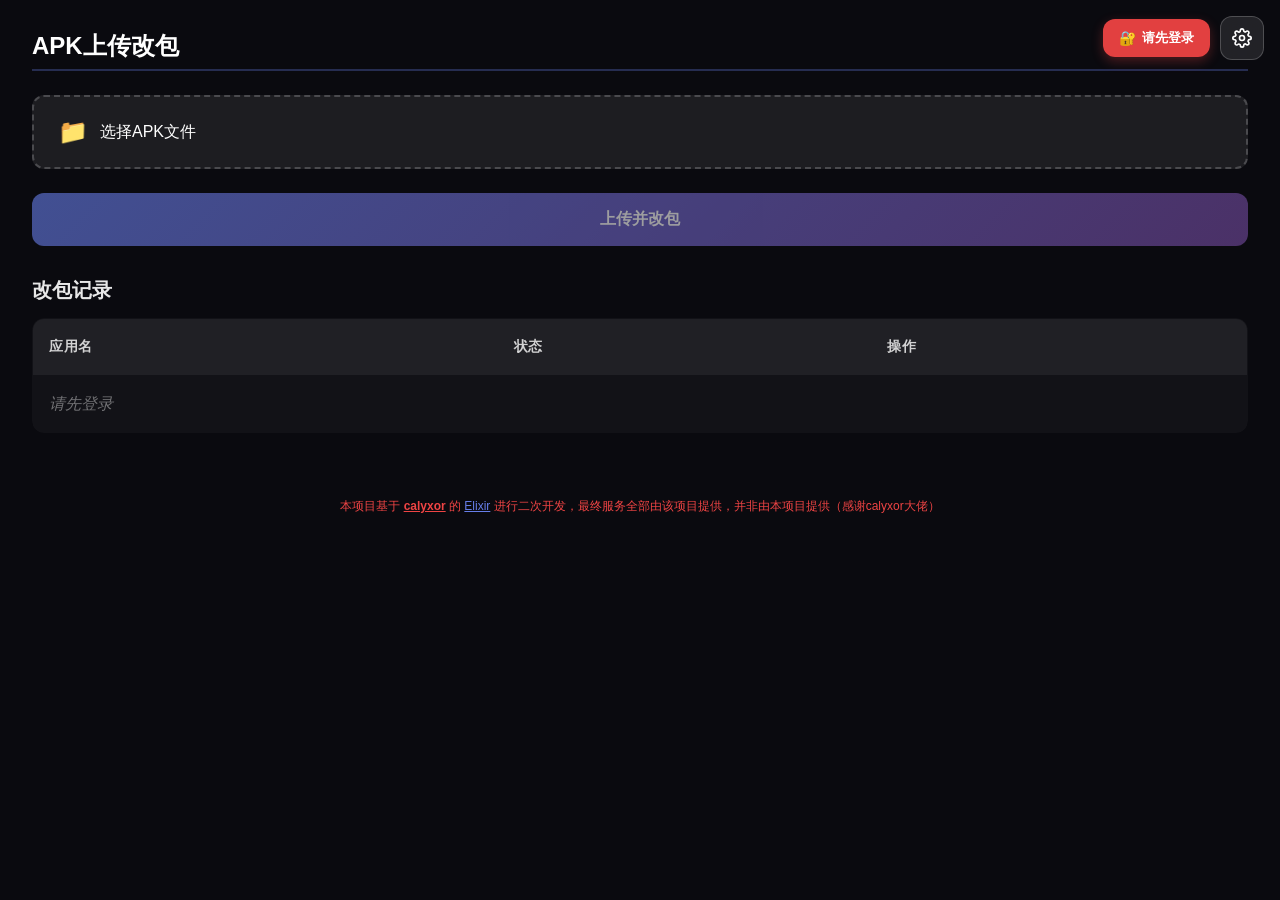
==== elixir-web/index.html @ 3ae0ebec "null" ====
<!DOCTYPE html>
<html lang="zh-CN">
<head>
    <meta charset="UTF-8">
    <meta name="viewport" content="width=device-width, initial-scale=1.0">
    <title>Elixir热更新</title>
    <link rel="icon" type="image/svg+xml" href="assets/img/favicon.svg">
    <link rel="stylesheet" href="css/style.css">
</head>
<body>
    <!-- 顶部按钮容器 -->
    <div id="elixir-header-buttons">
        <!-- 登录按钮 -->
        <button id="login-btn" class="login-btn">
            <span class="login-icon">🔐</span> 请先登录
        </button>
        
        <!-- 设置按钮 -->
        <div id="elixir-settings-btn">
            <svg xmlns="http://www.w3.org/2000/svg" width="20" height="20" viewBox="0 0 24 24" fill="none" stroke="currentColor" stroke-width="2" stroke-linecap="round" stroke-linejoin="round">
                <circle cx="12" cy="12" r="3"></circle>
                <path d="M19.4 15a1.65 1.65 0 0 0 .33 1.82l.06.06a2 2 0 0 1 0 2.83 2 2 0 0 1-2.83 0l-.06-.06a1.65 1.65 0 0 0-1.82-.33 1.65 1.65 0 0 0-1 1.51V21a2 2 0 0 1-2 2 2 2 0 0 1-2-2v-.09A1.65 1.65 0 0 0 9 19.4a1.65 1.65 0 0 0-1.82.33l-.06.06a2 2 0 0 1-2.83 0 2 2 0 0 1 0-2.83l.06-.06a1.65 1.65 0 0 0 .33-1.82 1.65 1.65 0 0 0-1.51-1H3a2 2 0 0 1-2-2 2 2 0 0 1 2-2h.09A1.65 1.65 0 0 0 4.6 9a1.65 1.65 0 0 0-.33-1.82l-.06-.06a2 2 0 0 1 0-2.83 2 2 0 0 1 2.83 0l.06.06a1.65 1.65 0 0 0 1.82.33H9a1.65 1.65 0 0 0 1-1.51V3a2 2 0 0 1 2-2 2 2 0 0 1 2 2v.09a1.65 1.65 0 0 0 1 1.51 1.65 1.65 0 0 0 1.82-.33l.06-.06a2 2 0 0 1 2.83 0 2 2 0 0 1 0 2.83l-.06.06a1.65 1.65 0 0 0-.33 1.82V9a1.65 1.65 0 0 0 1.51 1H21a2 2 0 0 1 2 2 2 2 0 0 1-2 2h-.09a1.65 1.65 0 0 0-1.51 1z"></path>
            </svg>
        </div>
    </div>

    <!-- 设置面板 -->
    <div id="elixir-settings-panel">
        <div class="settings-header">
            <span>隐藏包名</span>
            <button class="settings-close-btn">×</button>
        </div>
        <div class="settings-content">
            <div id="settings-package-list"></div>
            <button id="settings-add-btn" class="settings-add-btn">
                <span>+</span> 添加包名
            </button>
        </div>
    </div>

    <!-- 主内容 -->
    <div class="dashboard-container">
        <div class="dashboard-content">
            <div class="dashboard-section">
                <h2 class="section-title">APK上传改包</h2>
                <div class="upload-section">
                    <div class="file-uploader">
                        <input id="apk-upload" type="file" accept=".apk" class="file-input">
                        <label for="apk-upload" class="file-label">
                            <span class="upload-icon">📁</span> 选择APK文件
                        </label>
                    </div>
                    <button class="primary-btn" disabled>上传并改包</button>
                </div>

                <div class="records-section">
                    <h3 class="records-title">改包记录</h3>
                    <div class="records-table-container">
                        <table class="records-table">
                            <thead>
                                <tr>
                                    <th>应用名</th>
                                    <th>状态</th>
                                    <th>操作</th>
                                </tr>
                            </thead>
                            <tbody id="records-tbody">
                                <!-- 数据由JS生成 -->
                            </tbody>
                        </table>
                    </div>
                </div>
            </div>
        </div>
    </div>

    <!-- 版权信息 -->
    <div class="copyright">
        本项目基于
        <span class="author" title="QQ号: 3463448740">calyxor</span>
        的
        <a href="https://open.lihouse.xyz/elixir" target="_blank" class="original-link" title="QQ群:973647739">Elixir</a>
        进行二次开发，最终服务全部由该项目提供，并非由本项目提供（感谢calyxor大佬）
    </div>

    <script src="js/config.js"></script>
    <script src="js/login.js"></script>
    <script src="js/app.js"></script>
</body>
</html>
---- elixir-web/css/style.css ----
* {
    margin: 0;
    padding: 0;
    box-sizing: border-box;
}

:root {
    --primary-gradient: linear-gradient(135deg, #667eea 0%, #764ba2 100%);
    --secondary-gradient: linear-gradient(135deg, #f093fb 0%, #f5576c 100%);
    --accent-gradient: linear-gradient(135deg, #4facfe 0%, #00f2fe 100%);
    --dark-bg: #0a0a0f;
    --darker-bg: #05050a;
    --card-bg: rgba(255, 255, 255, .05);
    --card-border: rgba(255, 255, 255, .1);
    --text-primary: #ffffff;
    --text-secondary: rgba(255, 255, 255, .8);
    --text-tertiary: rgba(255, 255, 255, .6);
    --text-muted: rgba(255, 255, 255, .4);
    --font-family: 'Segoe UI', 'Microsoft YaHei', 'PingFang SC', sans-serif;
    --font-size-xs: .875rem;
    --font-size-sm: 1rem;
    --font-size-md: 1.125rem;
    --font-size-lg: 1.25rem;
    --font-size-xl: 1.5rem;
    --radius-sm: 8px;
    --radius-md: 12px;
    --radius-lg: 16px;
    --transition-normal: .3s ease;
}

html {
    scroll-behavior: smooth;
    overflow-x: hidden;
}

body {
    font-family: var(--font-family);
    font-size: var(--font-size-sm);
    line-height: 1.6;
    font-weight: 400;
    color: var(--text-primary);
    background-color: var(--dark-bg);
    margin: 0;
    padding: 0;
    min-width: 320px;
    min-height: 100vh;
    overflow-x: hidden;
    -webkit-font-smoothing: antialiased;
    -moz-osx-font-smoothing: grayscale;
}

h1, h2, h3, h4, h5, h6 {
    font-weight: 700;
    line-height: 1.2;
    margin: 0;
    color: var(--text-primary);
}

h2 {
    font-size: var(--font-size-xl);
}

h3 {
    font-size: var(--font-size-lg);
}

button {
    font-family: inherit;
    font-size: inherit;
    font-weight: 500;
    border: none;
    border-radius: var(--radius-md);
    cursor: pointer;
    transition: all var(--transition-normal);
    position: relative;
    overflow: hidden;
}

button:focus {
    outline: none;
}

/* 顶部按钮容器 */
#elixir-header-buttons {
    position: fixed;
    top: 16px;
    right: 16px;
    display: flex;
    align-items: center;
    gap: 10px;
    z-index: 99999;
}

/* 设置按钮 */
#elixir-settings-btn {
    width: 44px;
    height: 44px;
    background: rgba(255, 255, 255, 0.1);
    border: 1px solid rgba(255, 255, 255, 0.2);
    border-radius: 12px;
    cursor: pointer;
    display: flex;
    align-items: center;
    justify-content: center;
    font-size: 20px;
    color: #fff;
    backdrop-filter: blur(10px);
    transition: all 0.3s ease;
}

#elixir-settings-btn:hover {
    background: rgba(255, 255, 255, 0.2);
    border-color: rgba(255, 255, 255, 0.4);
    transform: scale(1.05);
}

/* 设置面板 */
#elixir-settings-panel {
    position: fixed;
    top: 70px;
    right: 16px;
    width: 340px;
    background: rgba(10, 10, 15, 0.95);
    border: 1px solid rgba(255, 255, 255, 0.1);
    border-radius: 16px;
    box-shadow: 0 8px 32px rgba(0, 0, 0, 0.4);
    z-index: 99999;
    font-family: var(--font-family);
    font-size: 14px;
    display: none;
    backdrop-filter: blur(20px);
    animation: slideInRight 0.3s ease;
}

@keyframes slideInRight {
    from {
        opacity: 0;
        transform: translateX(20px);
    }
    to {
        opacity: 1;
        transform: translateX(0);
    }
}

#elixir-settings-panel.show {
    display: block;
}

#elixir-settings-panel .settings-header {
    display: flex;
    justify-content: space-between;
    align-items: center;
    padding: 16px;
    border-bottom: 1px solid rgba(255, 255, 255, 0.1);
}

#elixir-settings-panel .settings-header span:first-child {
    font-weight: 600;
    color: #fff;
    font-size: 15px;
}

#elixir-settings-panel .settings-close-btn {
    width: 32px;
    height: 32px;
    border: none;
    border-radius: 50%;
    background: rgba(255, 255, 255, 0.1);
    color: rgba(255, 255, 255, 0.7);
    cursor: pointer;
    font-size: 20px;
    display: flex;
    align-items: center;
    justify-content: center;
    transition: all 0.2s ease;
}

#elixir-settings-panel .settings-close-btn:hover {
    background: rgba(255, 255, 255, 0.2);
    color: #fff;
}

#elixir-settings-panel .settings-content {
    padding: 16px;
    max-height: 320px;
    overflow-y: auto;
}

#elixir-settings-panel .settings-item {
    display: flex;
    align-items: center;
    gap: 8px;
    margin-bottom: 10px;
}

#elixir-settings-panel .settings-item input {
    flex: 1;
    padding: 10px 14px;
    border: 1px solid rgba(255, 255, 255, 0.2);
    border-radius: 8px;
    font-size: 13px;
    outline: none;
    background: rgba(255, 255, 255, 0.05);
    color: #fff;
    transition: all 0.2s ease;
}

#elixir-settings-panel .settings-item input:focus {
    border-color: #667eea;
    background: rgba(255, 255, 255, 0.08);
}

#elixir-settings-panel .settings-item input::placeholder {
    color: rgba(255, 255, 255, 0.4);
}

#elixir-settings-panel .settings-remove-btn {
    width: 40px;
    height: 40px;
    border: 1px solid rgba(255, 255, 255, 0.2);
    border-radius: 8px;
    background: rgba(255, 255, 255, 0.05);
    color: rgba(255, 255, 255, 0.6);
    cursor: pointer;
    font-size: 20px;
    line-height: 1;
    flex: none;
    display: flex;
    align-items: center;
    justify-content: center;
    transition: all 0.2s ease;
}

#elixir-settings-panel .settings-remove-btn:hover {
    background: rgba(239, 68, 68, 0.2);
    border-color: rgba(239, 68, 68, 0.5);
    color: #ef4444;
}

#elixir-settings-panel .settings-add-btn {
    width: 100%;
    padding: 12px;
    border: 1px dashed rgba(255, 255, 255, 0.2);
    border-radius: 8px;
    background: rgba(255, 255, 255, 0.03);
    color: #667eea;
    cursor: pointer;
    font-size: 16px;
    font-weight: 500;
    display: flex;
    align-items: center;
    justify-content: center;
    gap: 8px;
    transition: all 0.2s ease;
}

#elixir-settings-panel .settings-add-btn:hover {
    background: rgba(102, 126, 234, 0.1);
    border-color: #667eea;
}

/* 主容器 */
.dashboard-container {
    background: transparent;
    color: #fff;
    padding: 2rem;
    position: relative;
    overflow-x: hidden;
}

.dashboard-content {
    display: grid;
    grid-template-columns: repeat(auto-fit, minmax(500px, 1fr));
    gap: 2rem;
    max-width: 1400px;
    margin: 0 auto;
}

.section-title {
    font-size: 1.5rem;
    font-weight: 600;
    margin-bottom: 1.5rem;
    color: #fff;
    border-bottom: 2px solid rgba(102, 126, 234, .3);
    padding-bottom: .5rem;
}

/* 上传区域 */
.upload-section {
    display: flex;
    flex-direction: column;
    gap: 1.5rem;
}

.file-uploader {
    position: relative;
    display: flex;
    align-items: center;
}

.file-input {
    position: absolute;
    opacity: 0;
    width: 100%;
    height: 100%;
    cursor: pointer;
    z-index: 2;
}

.file-label {
    display: flex;
    align-items: center;
    gap: .75rem;
    padding: 1rem 1.5rem;
    background: rgba(255, 255, 255, 0.08);
    border: 2px dashed rgba(255, 255, 255, 0.2);
    border-radius: 12px;
    cursor: pointer;
    transition: all .3s ease;
    width: 100%;
    box-sizing: border-box;
}

.file-label:hover {
    background: rgba(255, 255, 255, 0.12);
    border-color: rgba(102, 126, 234, 0.5);
}

.upload-icon {
    font-size: 1.5rem;
}

.primary-btn {
    padding: 1rem 2rem;
    background: linear-gradient(135deg, #667eea, #764ba2);
    color: #fff;
    border: none;
    border-radius: 12px;
    font-size: 1rem;
    font-weight: 600;
    cursor: pointer;
    transition: all .3s ease;
    box-shadow: 0 4px 16px rgba(102, 126, 234, 0.3);
}

.primary-btn:hover:not(:disabled) {
    transform: translateY(-2px);
    box-shadow: 0 6px 24px rgba(102, 126, 234, 0.4);
}

.primary-btn:disabled {
    opacity: .6;
    cursor: not-allowed;
    transform: none;
    box-shadow: none;
}

/* 记录区域 */
.records-section {
    margin-top: 2rem;
}

.records-title {
    font-size: 1.25rem;
    font-weight: 600;
    margin-bottom: 1rem;
    color: rgba(255, 255, 255, 0.9);
}

.records-table-container {
    overflow-x: auto;
    border-radius: 12px;
}

.records-table {
    width: 100%;
    border-collapse: collapse;
    background: rgba(255, 255, 255, 0.03);
    border-radius: 12px;
    overflow: hidden;
    border: 1px solid rgba(255, 255, 255, 0.08);
}

.records-table th,
.records-table td {
    padding: 1rem;
    text-align: left;
    border-bottom: 1px solid rgba(255, 255, 255, 0.06);
}

.records-table th {
    background: rgba(255, 255, 255, 0.06);
    font-weight: 600;
    color: rgba(255, 255, 255, 0.8);
    font-size: 0.875rem;
    text-transform: uppercase;
    letter-spacing: 0.5px;
}

.records-table tbody tr:last-child td {
    border-bottom: none;
}

.records-table tbody tr:hover {
    background: rgba(255, 255, 255, 0.04);
}

/* 包名显示 */
.package-name {
    font-family: monospace;
    max-width: 200px;
    overflow: hidden;
    text-overflow: ellipsis;
    white-space: nowrap;
}

.tooltip-container {
    position: relative;
    display: inline-block;
    cursor: help;
}

.tooltip {
    position: absolute;
    top: -30px;
    left: 50%;
    transform: translateX(-50%);
    background: rgba(0, 0, 0, 0.95);
    color: #fff;
    padding: 6px 12px;
    border-radius: 6px;
    font-size: 0.875rem;
    white-space: nowrap;
    z-index: 1000;
    opacity: 0;
    visibility: hidden;
    transition: all .3s ease;
    pointer-events: none;
}

.tooltip-container:hover .tooltip {
    opacity: 1;
    visibility: visible;
    top: -40px;
}

/* 双行显示样式 */
.elixir-text-container {
    display: flex;
    flex-direction: column;
    gap: 4px;
}

.elixir-package-text {
    font-family: var(--font-family);
    font-size: 14px;
    color: #fff;
    text-align: left;
    display: block;
    font-weight: 600;
}

.elixir-package-name {
    font-family: 'Consolas', 'Monaco', monospace;
    font-size: 12px;
    color: rgba(255, 255, 255, 0.5);
    text-align: left;
    display: block;
    word-break: break-all;
    max-width: 300px;
}

/* 状态标签 */
.status-badge {
    display: inline-block;
    padding: .25rem .75rem;
    border-radius: 20px;
    font-size: 0.875rem;
    font-weight: 600;
}

.status-badge.success {
    background: rgba(72, 187, 120, 0.2);
    color: #48bb78;
}

.status-badge.failure {
    background: rgba(239, 68, 68, 0.2);
    color: #ef4444;
}

.status-badge.queued {
    background: rgba(250, 204, 21, 0.2);
    color: #facc15;
}

.status-badge.processing {
    background: rgba(96, 165, 250, 0.2);
    color: #60a5fa;
}

/* 操作按钮 */
.download-btn {
    padding: .5rem 1rem;
    background: rgba(255, 255, 255, 0.08);
    color: #fff;
    border: 1px solid rgba(255, 255, 255, 0.15);
    backdrop-filter: blur(10px);
    border-radius: 6px;
    cursor: pointer;
    transition: all .3s ease;
    font-size: 0.875rem;
}

.download-btn:hover:not(:disabled) {
    background: rgba(255, 255, 255, 0.15);
    transform: translateY(-2px);
}

.download-btn:disabled {
    opacity: .4;
    cursor: not-allowed;
}

/* 隐藏的行 */
.records-table tbody tr[data-elixir-hidden] {
    display: none !important;
}

/* 空状态 */
.no-records {
    text-align: center;
    padding: 3rem;
    color: rgba(255, 255, 255, 0.4);
    font-style: italic;
}

/* 滚动条 */
::-webkit-scrollbar {
    width: 8px;
    height: 8px;
}

::-webkit-scrollbar-track {
    background: rgba(255, 255, 255, 0.05);
}

::-webkit-scrollbar-thumb {
    background: linear-gradient(180deg, #667eea, #764ba2);
    border-radius: 4px;
}

::-webkit-scrollbar-thumb:hover {
    background: linear-gradient(180deg, #764ba2, #667eea);
}

/* 响应式 */
@media(max-width: 1100px) {
    .dashboard-content {
        grid-template-columns: 1fr;
    }
}

@media(max-width: 768px) {
    .dashboard-container {
        padding: 1rem;
    }

    .file-label {
        padding: .75rem 1.25rem;
    }

    .records-table th,
    .records-table td {
        padding: .75rem;
        font-size: 0.875rem;
    }

    .package-name {
        max-width: 150px;
    }

    #elixir-settings-panel {
        width: calc(100% - 32px);
    }
}

@media(max-width: 768px) {
    #elixir-header-buttons {
        top: 12px;
        right: 12px;
        gap: 8px;
    }

    .login-btn {
        padding: 8px 12px;
        font-size: 12px;
    }

    .login-btn span.login-icon {
        display: none;
    }

    #elixir-settings-btn {
        width: 40px;
        height: 40px;
    }

    .dashboard-content {
        grid-template-columns: 1fr;
        gap: 1.5rem;
    }
}

@media(max-width: 480px) {
    .file-label {
        flex-direction: column;
        text-align: center;
        gap: .5rem;
    }

    .upload-icon {
        font-size: 2rem;
    }

    .records-table {
        font-size: 0.8rem;
    }

    .records-table th,
    .records-table td {
        padding: .5rem;
    }

    .elixir-package-name {
        max-width: 150px;
    }
}

/* 版权信息 */
.copyright {
    text-align: center;
    padding: 2rem 1rem;
    color: #ef4444;
    font-size: 12px;
    line-height: 1.6;
}

.copyright .author {
    font-weight: 600;
    text-decoration: underline;
    cursor: help;
}

.copyright .original-link {
    color: #667eea;
    text-decoration: underline;
}

.copyright .original-link:hover {
    color: #764ba2;
}

/* 登录按钮 */
.login-btn {
    padding: 10px 16px;
    background: rgba(239, 68, 68, 0.95);
    border: none;
    border-radius: 12px;
    font-size: 13px;
    font-weight: 600;
    cursor: pointer;
    transition: all 0.2s ease;
    display: flex;
    align-items: center;
    gap: 6px;
    color: #fff;
    backdrop-filter: blur(10px);
    box-shadow: 0 4px 12px rgba(239, 68, 68, 0.3);
}

.login-btn:hover {
    background: rgba(239, 68, 68, 1);
    transform: translateY(-1px);
}

.login-btn.hidden {
    display: none;
}

.login-icon {
    font-size: 14px;
}

/* 登录弹窗 */
.login-modal {
    position: fixed;
    top: 0;
    left: 0;
    width: 100%;
    height: 100%;
    z-index: 99999;
    display: flex;
    align-items: center;
    justify-content: center;
    opacity: 0;
    pointer-events: none;
    transition: opacity 0.3s ease;
}

.login-modal.show {
    opacity: 1;
    pointer-events: auto;
}

.login-modal-overlay {
    position: absolute;
    top: 0;
    left: 0;
    width: 100%;
    height: 100%;
    background: rgba(0, 0, 0, 0.7);
    backdrop-filter: blur(5px);
}

.login-modal-content {
    position: relative;
    width: 100%;
    max-width: 400px;
    background: rgba(10, 10, 15, 0.98);
    border: 1px solid rgba(255, 255, 255, 0.1);
    border-radius: 16px;
    overflow: hidden;
    box-shadow: 0 20px 60px rgba(0, 0, 0, 0.5);
    animation: modalSlideIn 0.3s ease;
}

@keyframes modalSlideIn {
    from {
        opacity: 0;
        transform: translateY(-20px) scale(0.95);
    }
    to {
        opacity: 1;
        transform: translateY(0) scale(1);
    }
}

.login-modal-header {
    display: flex;
    justify-content: space-between;
    align-items: center;
    padding: 20px 24px;
    border-bottom: 1px solid rgba(255, 255, 255, 0.1);
}

.login-modal-header h3 {
    margin: 0;
    font-size: 18px;
    font-weight: 600;
    color: #fff;
}

.login-modal-close {
    width: 32px;
    height: 32px;
    border: none;
    border-radius: 50%;
    background: rgba(255, 255, 255, 0.1);
    color: rgba(255, 255, 255, 0.7);
    cursor: pointer;
    font-size: 20px;
    display: flex;
    align-items: center;
    justify-content: center;
    transition: all 0.2s ease;
}

.login-modal-close:hover {
    background: rgba(255, 255, 255, 0.2);
    color: #fff;
}

.login-modal-body {
    padding: 24px;
}

.login-modal-body .form-group {
    margin-bottom: 16px;
}

.login-modal-body .form-group label {
    display: block;
    margin-bottom: 8px;
    font-size: 14px;
    font-weight: 500;
    color: rgba(255, 255, 255, 0.8);
}

.login-modal-body .form-group input {
    width: 100%;
    padding: 12px 16px;
    border: 1px solid rgba(255, 255, 255, 0.2);
    border-radius: 10px;
    font-size: 14px;
    outline: none;
    background: rgba(255, 255, 255, 0.05);
    color: #fff;
    box-sizing: border-box;
    transition: all 0.2s ease;
}

.login-modal-body .form-group input:focus {
    border-color: #667eea;
    background: rgba(255, 255, 255, 0.08);
}

.login-modal-body .form-group input::placeholder {
    color: rgba(255, 255, 255, 0.4);
}

.login-modal-body .form-error {
    display: none;
    margin-top: 6px;
    font-size: 12px;
    color: #ef4444;
}

.login-submit-btn {
    width: 100%;
    padding: 14px;
    border: none;
    border-radius: 10px;
    background: linear-gradient(135deg, #667eea 0%, #764ba2 100%);
    color: #fff;
    font-size: 15px;
    font-weight: 600;
    cursor: pointer;
    transition: all 0.2s ease;
    margin-top: 8px;
}

.login-submit-btn:hover:not(:disabled) {
    transform: translateY(-1px);
    box-shadow: 0 4px 15px rgba(102, 126, 234, 0.4);
}

.login-submit-btn:disabled {
    opacity: 0.7;
    cursor: not-allowed;
}

.login-tip {
    margin-top: 16px;
    font-size: 12px;
    color: rgba(255, 255, 255, 0.4);
    text-align: center;
    line-height: 1.5;
}
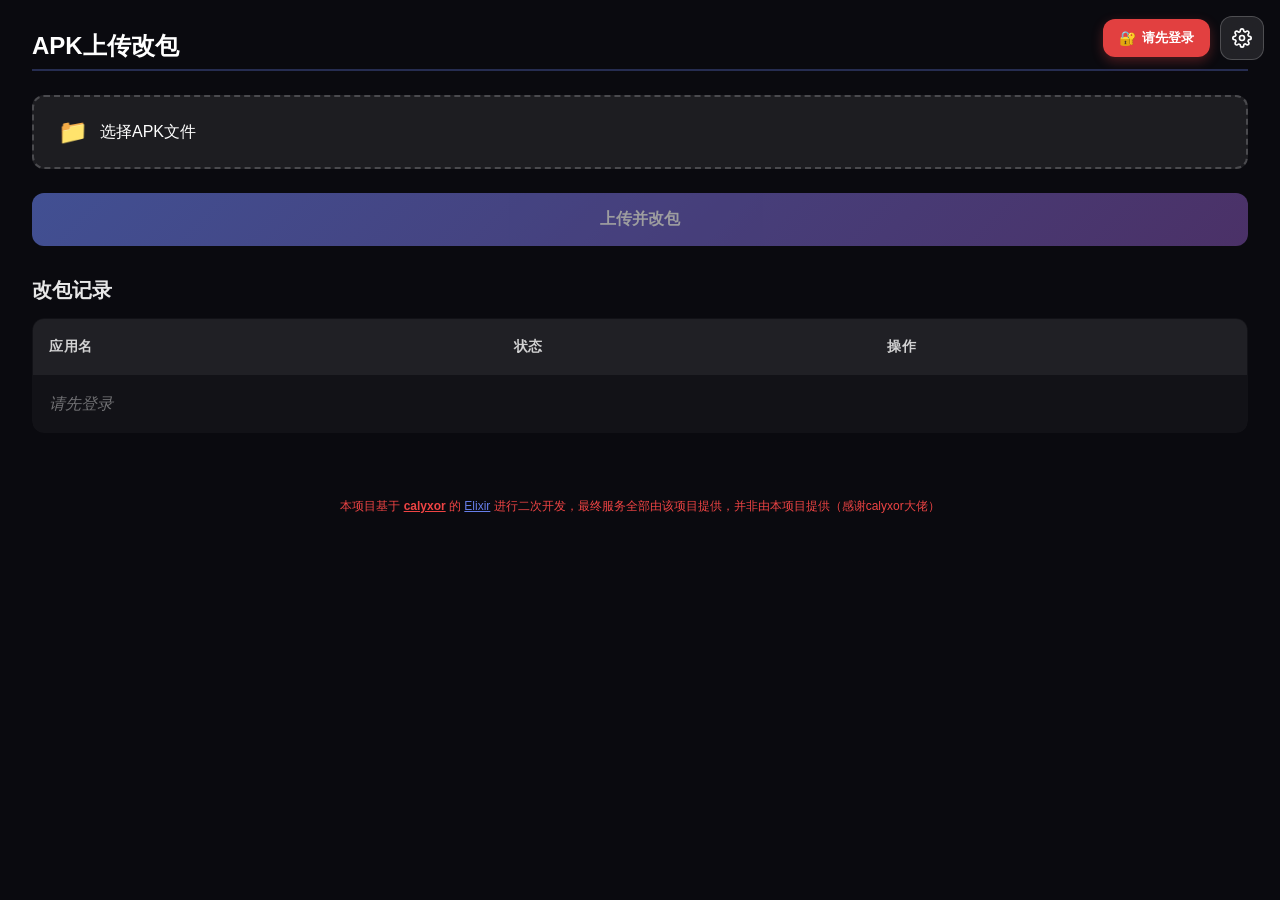
==== commit d7fcf0a1: "null" ====
--- a/elixir-web/index.html
+++ b/elixir-web/index.html
@@ -5,7 +5,7 @@
     <meta name="viewport" content="width=device-width, initial-scale=1.0">
     <title>Elixir热更新</title>
     <link rel="icon" type="image/svg+xml" href="assets/img/favicon.svg">
-    <link rel="stylesheet" href="css/style.css">
+    <link rel="stylesheet" href="assets/css/style.css">
 </head>
 <body>
     <!-- 顶部按钮容器 -->
@@ -83,8 +83,8 @@
         进行二次开发，最终服务全部由该项目提供，并非由本项目提供（感谢calyxor大佬）
     </div>
 
-    <script src="js/config.js"></script>
-    <script src="js/login.js"></script>
-    <script src="js/app.js"></script>
+    <script src="assets/js/config.js"></script>
+    <script src="assets/js/login.js"></script>
+    <script src="assets/js/app.js"></script>
 </body>
 </html>
--- a/elixir-web/assets/css/style.css
+++ b/elixir-web/assets/css/style.css
@@ -0,0 +1,860 @@
+* {
+    margin: 0;
+    padding: 0;
+    box-sizing: border-box;
+}
+
+:root {
+    --primary-gradient: linear-gradient(135deg, #667eea 0%, #764ba2 100%);
+    --secondary-gradient: linear-gradient(135deg, #f093fb 0%, #f5576c 100%);
+    --accent-gradient: linear-gradient(135deg, #4facfe 0%, #00f2fe 100%);
+    --dark-bg: #0a0a0f;
+    --darker-bg: #05050a;
+    --card-bg: rgba(255, 255, 255, .05);
+    --card-border: rgba(255, 255, 255, .1);
+    --text-primary: #ffffff;
+    --text-secondary: rgba(255, 255, 255, .8);
+    --text-tertiary: rgba(255, 255, 255, .6);
+    --text-muted: rgba(255, 255, 255, .4);
+    --font-family: 'Segoe UI', 'Microsoft YaHei', 'PingFang SC', sans-serif;
+    --font-size-xs: .875rem;
+    --font-size-sm: 1rem;
+    --font-size-md: 1.125rem;
+    --font-size-lg: 1.25rem;
+    --font-size-xl: 1.5rem;
+    --radius-sm: 8px;
+    --radius-md: 12px;
+    --radius-lg: 16px;
+    --transition-normal: .3s ease;
+}
+
+html {
+    scroll-behavior: smooth;
+    overflow-x: hidden;
+}
+
+body {
+    font-family: var(--font-family);
+    font-size: var(--font-size-sm);
+    line-height: 1.6;
+    font-weight: 400;
+    color: var(--text-primary);
+    background-color: var(--dark-bg);
+    margin: 0;
+    padding: 0;
+    min-width: 320px;
+    min-height: 100vh;
+    overflow-x: hidden;
+    -webkit-font-smoothing: antialiased;
+    -moz-osx-font-smoothing: grayscale;
+}
+
+h1, h2, h3, h4, h5, h6 {
+    font-weight: 700;
+    line-height: 1.2;
+    margin: 0;
+    color: var(--text-primary);
+}
+
+h2 {
+    font-size: var(--font-size-xl);
+}
+
+h3 {
+    font-size: var(--font-size-lg);
+}
+
+button {
+    font-family: inherit;
+    font-size: inherit;
+    font-weight: 500;
+    border: none;
+    border-radius: var(--radius-md);
+    cursor: pointer;
+    transition: all var(--transition-normal);
+    position: relative;
+    overflow: hidden;
+}
+
+button:focus {
+    outline: none;
+}
+
+/* 顶部按钮容器 */
+#elixir-header-buttons {
+    position: fixed;
+    top: 16px;
+    right: 16px;
+    display: flex;
+    align-items: center;
+    gap: 10px;
+    z-index: 99999;
+}
+
+/* 设置按钮 */
+#elixir-settings-btn {
+    width: 44px;
+    height: 44px;
+    background: rgba(255, 255, 255, 0.1);
+    border: 1px solid rgba(255, 255, 255, 0.2);
+    border-radius: 12px;
+    cursor: pointer;
+    display: flex;
+    align-items: center;
+    justify-content: center;
+    font-size: 20px;
+    color: #fff;
+    backdrop-filter: blur(10px);
+    transition: all 0.3s ease;
+}
+
+#elixir-settings-btn:hover {
+    background: rgba(255, 255, 255, 0.2);
+    border-color: rgba(255, 255, 255, 0.4);
+    transform: scale(1.05);
+}
+
+/* 设置面板 */
+#elixir-settings-panel {
+    position: fixed;
+    top: 70px;
+    right: 16px;
+    width: 340px;
+    background: rgba(10, 10, 15, 0.95);
+    border: 1px solid rgba(255, 255, 255, 0.1);
+    border-radius: 16px;
+    box-shadow: 0 8px 32px rgba(0, 0, 0, 0.4);
+    z-index: 99999;
+    font-family: var(--font-family);
+    font-size: 14px;
+    display: none;
+    backdrop-filter: blur(20px);
+    animation: slideInRight 0.3s ease;
+}
+
+@keyframes slideInRight {
+    from {
+        opacity: 0;
+        transform: translateX(20px);
+    }
+    to {
+        opacity: 1;
+        transform: translateX(0);
+    }
+}
+
+#elixir-settings-panel.show {
+    display: block;
+}
+
+#elixir-settings-panel .settings-header {
+    display: flex;
+    justify-content: space-between;
+    align-items: center;
+    padding: 16px;
+    border-bottom: 1px solid rgba(255, 255, 255, 0.1);
+}
+
+#elixir-settings-panel .settings-header span:first-child {
+    font-weight: 600;
+    color: #fff;
+    font-size: 15px;
+}
+
+#elixir-settings-panel .settings-close-btn {
+    width: 32px;
+    height: 32px;
+    border: none;
+    border-radius: 50%;
+    background: rgba(255, 255, 255, 0.1);
+    color: rgba(255, 255, 255, 0.7);
+    cursor: pointer;
+    font-size: 20px;
+    display: flex;
+    align-items: center;
+    justify-content: center;
+    transition: all 0.2s ease;
+}
+
+#elixir-settings-panel .settings-close-btn:hover {
+    background: rgba(255, 255, 255, 0.2);
+    color: #fff;
+}
+
+#elixir-settings-panel .settings-content {
+    padding: 16px;
+    max-height: 320px;
+    overflow-y: auto;
+}
+
+#elixir-settings-panel .settings-item {
+    display: flex;
+    align-items: center;
+    gap: 8px;
+    margin-bottom: 10px;
+}
+
+#elixir-settings-panel .settings-item input {
+    flex: 1;
+    padding: 10px 14px;
+    border: 1px solid rgba(255, 255, 255, 0.2);
+    border-radius: 8px;
+    font-size: 13px;
+    outline: none;
+    background: rgba(255, 255, 255, 0.05);
+    color: #fff;
+    transition: all 0.2s ease;
+}
+
+#elixir-settings-panel .settings-item input:focus {
+    border-color: #667eea;
+    background: rgba(255, 255, 255, 0.08);
+}
+
+#elixir-settings-panel .settings-item input::placeholder {
+    color: rgba(255, 255, 255, 0.4);
+}
+
+#elixir-settings-panel .settings-remove-btn {
+    width: 40px;
+    height: 40px;
+    border: 1px solid rgba(255, 255, 255, 0.2);
+    border-radius: 8px;
+    background: rgba(255, 255, 255, 0.05);
+    color: rgba(255, 255, 255, 0.6);
+    cursor: pointer;
+    font-size: 20px;
+    line-height: 1;
+    flex: none;
+    display: flex;
+    align-items: center;
+    justify-content: center;
+    transition: all 0.2s ease;
+}
+
+#elixir-settings-panel .settings-remove-btn:hover {
+    background: rgba(239, 68, 68, 0.2);
+    border-color: rgba(239, 68, 68, 0.5);
+    color: #ef4444;
+}
+
+#elixir-settings-panel .settings-add-btn {
+    width: 100%;
+    padding: 12px;
+    border: 1px dashed rgba(255, 255, 255, 0.2);
+    border-radius: 8px;
+    background: rgba(255, 255, 255, 0.03);
+    color: #667eea;
+    cursor: pointer;
+    font-size: 16px;
+    font-weight: 500;
+    display: flex;
+    align-items: center;
+    justify-content: center;
+    gap: 8px;
+    transition: all 0.2s ease;
+}
+
+#elixir-settings-panel .settings-add-btn:hover {
+    background: rgba(102, 126, 234, 0.1);
+    border-color: #667eea;
+}
+
+/* 主容器 */
+.dashboard-container {
+    background: transparent;
+    color: #fff;
+    padding: 2rem;
+    position: relative;
+    overflow-x: hidden;
+}
+
+.dashboard-content {
+    display: grid;
+    grid-template-columns: repeat(auto-fit, minmax(500px, 1fr));
+    gap: 2rem;
+    max-width: 1400px;
+    margin: 0 auto;
+}
+
+.section-title {
+    font-size: 1.5rem;
+    font-weight: 600;
+    margin-bottom: 1.5rem;
+    color: #fff;
+    border-bottom: 2px solid rgba(102, 126, 234, .3);
+    padding-bottom: .5rem;
+}
+
+/* 上传区域 */
+.upload-section {
+    display: flex;
+    flex-direction: column;
+    gap: 1.5rem;
+}
+
+.file-uploader {
+    position: relative;
+    display: flex;
+    align-items: center;
+}
+
+.file-input {
+    position: absolute;
+    opacity: 0;
+    width: 100%;
+    height: 100%;
+    cursor: pointer;
+    z-index: 2;
+}
+
+.file-label {
+    display: flex;
+    align-items: center;
+    gap: .75rem;
+    padding: 1rem 1.5rem;
+    background: rgba(255, 255, 255, 0.08);
+    border: 2px dashed rgba(255, 255, 255, 0.2);
+    border-radius: 12px;
+    cursor: pointer;
+    transition: all .3s ease;
+    width: 100%;
+    box-sizing: border-box;
+}
+
+.file-label:hover {
+    background: rgba(255, 255, 255, 0.12);
+    border-color: rgba(102, 126, 234, 0.5);
+}
+
+.upload-icon {
+    font-size: 1.5rem;
+}
+
+.primary-btn {
+    padding: 1rem 2rem;
+    background: linear-gradient(135deg, #667eea, #764ba2);
+    color: #fff;
+    border: none;
+    border-radius: 12px;
+    font-size: 1rem;
+    font-weight: 600;
+    cursor: pointer;
+    transition: all .3s ease;
+    box-shadow: 0 4px 16px rgba(102, 126, 234, 0.3);
+}
+
+.primary-btn:hover:not(:disabled) {
+    transform: translateY(-2px);
+    box-shadow: 0 6px 24px rgba(102, 126, 234, 0.4);
+}
+
+.primary-btn:disabled {
+    opacity: .6;
+    cursor: not-allowed;
+    transform: none;
+    box-shadow: none;
+}
+
+/* 记录区域 */
+.records-section {
+    margin-top: 2rem;
+}
+
+.records-title {
+    font-size: 1.25rem;
+    font-weight: 600;
+    margin-bottom: 1rem;
+    color: rgba(255, 255, 255, 0.9);
+}
+
+.records-table-container {
+    overflow-x: auto;
+    border-radius: 12px;
+}
+
+.records-table {
+    width: 100%;
+    border-collapse: collapse;
+    background: rgba(255, 255, 255, 0.03);
+    border-radius: 12px;
+    overflow: hidden;
+    border: 1px solid rgba(255, 255, 255, 0.08);
+}
+
+.records-table th,
+.records-table td {
+    padding: 1rem;
+    text-align: left;
+    border-bottom: 1px solid rgba(255, 255, 255, 0.06);
+}
+
+.records-table th {
+    background: rgba(255, 255, 255, 0.06);
+    font-weight: 600;
+    color: rgba(255, 255, 255, 0.8);
+    font-size: 0.875rem;
+    text-transform: uppercase;
+    letter-spacing: 0.5px;
+}
+
+.records-table tbody tr:last-child td {
+    border-bottom: none;
+}
+
+.records-table tbody tr:hover {
+    background: rgba(255, 255, 255, 0.04);
+}
+
+/* 包名显示 */
+.package-name {
+    font-family: monospace;
+    max-width: 200px;
+    overflow: hidden;
+    text-overflow: ellipsis;
+    white-space: nowrap;
+}
+
+.tooltip-container {
+    position: relative;
+    display: inline-block;
+    cursor: help;
+}
+
+.tooltip {
+    position: absolute;
+    top: -30px;
+    left: 50%;
+    transform: translateX(-50%);
+    background: rgba(0, 0, 0, 0.95);
+    color: #fff;
+    padding: 6px 12px;
+    border-radius: 6px;
+    font-size: 0.875rem;
+    white-space: nowrap;
+    z-index: 1000;
+    opacity: 0;
+    visibility: hidden;
+    transition: all .3s ease;
+    pointer-events: none;
+}
+
+.tooltip-container:hover .tooltip {
+    opacity: 1;
+    visibility: visible;
+    top: -40px;
+}
+
+/* 双行显示样式 */
+.elixir-text-container {
+    display: flex;
+    flex-direction: column;
+    gap: 4px;
+}
+
+.elixir-package-text {
+    font-family: var(--font-family);
+    font-size: 14px;
+    color: #fff;
+    text-align: left;
+    display: block;
+    font-weight: 600;
+}
+
+.elixir-package-name {
+    font-family: 'Consolas', 'Monaco', monospace;
+    font-size: 12px;
+    color: rgba(255, 255, 255, 0.5);
+    text-align: left;
+    display: block;
+    word-break: break-all;
+    max-width: 300px;
+}
+
+/* 状态标签 */
+.status-badge {
+    display: inline-block;
+    padding: .25rem .75rem;
+    border-radius: 20px;
+    font-size: 0.875rem;
+    font-weight: 600;
+}
+
+.status-badge.success {
+    background: rgba(72, 187, 120, 0.2);
+    color: #48bb78;
+}
+
+.status-badge.failure {
+    background: rgba(239, 68, 68, 0.2);
+    color: #ef4444;
+}
+
+.status-badge.queued {
+    background: rgba(250, 204, 21, 0.2);
+    color: #facc15;
+}
+
+.status-badge.processing {
+    background: rgba(96, 165, 250, 0.2);
+    color: #60a5fa;
+}
+
+/* 操作按钮 */
+.download-btn {
+    padding: .5rem 1rem;
+    background: rgba(255, 255, 255, 0.08);
+    color: #fff;
+    border: 1px solid rgba(255, 255, 255, 0.15);
+    backdrop-filter: blur(10px);
+    border-radius: 6px;
+    cursor: pointer;
+    transition: all .3s ease;
+    font-size: 0.875rem;
+}
+
+.download-btn:hover:not(:disabled) {
+    background: rgba(255, 255, 255, 0.15);
+    transform: translateY(-2px);
+}
+
+.download-btn:disabled {
+    opacity: .4;
+    cursor: not-allowed;
+}
+
+/* 隐藏的行 */
+.records-table tbody tr[data-elixir-hidden] {
+    display: none !important;
+}
+
+/* 空状态 */
+.no-records {
+    text-align: center;
+    padding: 3rem;
+    color: rgba(255, 255, 255, 0.4);
+    font-style: italic;
+}
+
+/* 滚动条 */
+::-webkit-scrollbar {
+    width: 8px;
+    height: 8px;
+}
+
+::-webkit-scrollbar-track {
+    background: rgba(255, 255, 255, 0.05);
+}
+
+::-webkit-scrollbar-thumb {
+    background: linear-gradient(180deg, #667eea, #764ba2);
+    border-radius: 4px;
+}
+
+::-webkit-scrollbar-thumb:hover {
+    background: linear-gradient(180deg, #764ba2, #667eea);
+}
+
+/* 响应式 */
+@media(max-width: 1100px) {
+    .dashboard-content {
+        grid-template-columns: 1fr;
+    }
+}
+
+@media(max-width: 768px) {
+    .dashboard-container {
+        padding: 1rem;
+    }
+
+    .file-label {
+        padding: .75rem 1.25rem;
+    }
+
+    .records-table th,
+    .records-table td {
+        padding: .75rem;
+        font-size: 0.875rem;
+    }
+
+    .package-name {
+        max-width: 150px;
+    }
+
+    #elixir-settings-panel {
+        width: calc(100% - 32px);
+    }
+}
+
+@media(max-width: 768px) {
+    #elixir-header-buttons {
+        top: 12px;
+        right: 12px;
+        gap: 8px;
+    }
+
+    .login-btn {
+        padding: 8px 12px;
+        font-size: 12px;
+    }
+
+    .login-btn span.login-icon {
+        display: none;
+    }
+
+    #elixir-settings-btn {
+        width: 40px;
+        height: 40px;
+    }
+
+    .dashboard-content {
+        grid-template-columns: 1fr;
+        gap: 1.5rem;
+    }
+}
+
+@media(max-width: 480px) {
+    .file-label {
+        flex-direction: column;
+        text-align: center;
+        gap: .5rem;
+    }
+
+    .upload-icon {
+        font-size: 2rem;
+    }
+
+    .records-table {
+        font-size: 0.8rem;
+    }
+
+    .records-table th,
+    .records-table td {
+        padding: .5rem;
+    }
+
+    .elixir-package-name {
+        max-width: 150px;
+    }
+}
+
+/* 版权信息 */
+.copyright {
+    text-align: center;
+    padding: 2rem 1rem;
+    color: #ef4444;
+    font-size: 12px;
+    line-height: 1.6;
+}
+
+.copyright .author {
+    font-weight: 600;
+    text-decoration: underline;
+    cursor: help;
+}
+
+.copyright .original-link {
+    color: #667eea;
+    text-decoration: underline;
+}
+
+.copyright .original-link:hover {
+    color: #764ba2;
+}
+
+/* 登录按钮 */
+.login-btn {
+    padding: 10px 16px;
+    background: rgba(239, 68, 68, 0.95);
+    border: none;
+    border-radius: 12px;
+    font-size: 13px;
+    font-weight: 600;
+    cursor: pointer;
+    transition: all 0.2s ease;
+    display: flex;
+    align-items: center;
+    gap: 6px;
+    color: #fff;
+    backdrop-filter: blur(10px);
+    box-shadow: 0 4px 12px rgba(239, 68, 68, 0.3);
+}
+
+.login-btn:hover {
+    background: rgba(239, 68, 68, 1);
+    transform: translateY(-1px);
+}
+
+.login-btn.hidden {
+    display: none;
+}
+
+.login-icon {
+    font-size: 14px;
+}
+
+/* 登录弹窗 */
+.login-modal {
+    position: fixed;
+    top: 0;
+    left: 0;
+    width: 100%;
+    height: 100%;
+    z-index: 99999;
+    display: flex;
+    align-items: center;
+    justify-content: center;
+    opacity: 0;
+    pointer-events: none;
+    transition: opacity 0.3s ease;
+}
+
+.login-modal.show {
+    opacity: 1;
+    pointer-events: auto;
+}
+
+.login-modal-overlay {
+    position: absolute;
+    top: 0;
+    left: 0;
+    width: 100%;
+    height: 100%;
+    background: rgba(0, 0, 0, 0.7);
+    backdrop-filter: blur(5px);
+}
+
+.login-modal-content {
+    position: relative;
+    width: 100%;
+    max-width: 400px;
+    background: rgba(10, 10, 15, 0.98);
+    border: 1px solid rgba(255, 255, 255, 0.1);
+    border-radius: 16px;
+    overflow: hidden;
+    box-shadow: 0 20px 60px rgba(0, 0, 0, 0.5);
+    animation: modalSlideIn 0.3s ease;
+}
+
+@keyframes modalSlideIn {
+    from {
+        opacity: 0;
+        transform: translateY(-20px) scale(0.95);
+    }
+    to {
+        opacity: 1;
+        transform: translateY(0) scale(1);
+    }
+}
+
+.login-modal-header {
+    display: flex;
+    justify-content: space-between;
+    align-items: center;
+    padding: 20px 24px;
+    border-bottom: 1px solid rgba(255, 255, 255, 0.1);
+}
+
+.login-modal-header h3 {
+    margin: 0;
+    font-size: 18px;
+    font-weight: 600;
+    color: #fff;
+}
+
+.login-modal-close {
+    width: 32px;
+    height: 32px;
+    border: none;
+    border-radius: 50%;
+    background: rgba(255, 255, 255, 0.1);
+    color: rgba(255, 255, 255, 0.7);
+    cursor: pointer;
+    font-size: 20px;
+    display: flex;
+    align-items: center;
+    justify-content: center;
+    transition: all 0.2s ease;
+}
+
+.login-modal-close:hover {
+    background: rgba(255, 255, 255, 0.2);
+    color: #fff;
+}
+
+.login-modal-body {
+    padding: 24px;
+}
+
+.login-modal-body .form-group {
+    margin-bottom: 16px;
+}
+
+.login-modal-body .form-group label {
+    display: block;
+    margin-bottom: 8px;
+    font-size: 14px;
+    font-weight: 500;
+    color: rgba(255, 255, 255, 0.8);
+}
+
+.login-modal-body .form-group input {
+    width: 100%;
+    padding: 12px 16px;
+    border: 1px solid rgba(255, 255, 255, 0.2);
+    border-radius: 10px;
+    font-size: 14px;
+    outline: none;
+    background: rgba(255, 255, 255, 0.05);
+    color: #fff;
+    box-sizing: border-box;
+    transition: all 0.2s ease;
+}
+
+.login-modal-body .form-group input:focus {
+    border-color: #667eea;
+    background: rgba(255, 255, 255, 0.08);
+}
+
+.login-modal-body .form-group input::placeholder {
+    color: rgba(255, 255, 255, 0.4);
+}
+
+.login-modal-body .form-error {
+    display: none;
+    margin-top: 6px;
+    font-size: 12px;
+    color: #ef4444;
+}
+
+.login-submit-btn {
+    width: 100%;
+    padding: 14px;
+    border: none;
+    border-radius: 10px;
+    background: linear-gradient(135deg, #667eea 0%, #764ba2 100%);
+    color: #fff;
+    font-size: 15px;
+    font-weight: 600;
+    cursor: pointer;
+    transition: all 0.2s ease;
+    margin-top: 8px;
+}
+
+.login-submit-btn:hover:not(:disabled) {
+    transform: translateY(-1px);
+    box-shadow: 0 4px 15px rgba(102, 126, 234, 0.4);
+}
+
+.login-submit-btn:disabled {
+    opacity: 0.7;
+    cursor: not-allowed;
+}
+
+.login-tip {
+    margin-top: 16px;
+    font-size: 12px;
+    color: rgba(255, 255, 255, 0.4);
+    text-align: center;
+    line-height: 1.5;
+}
